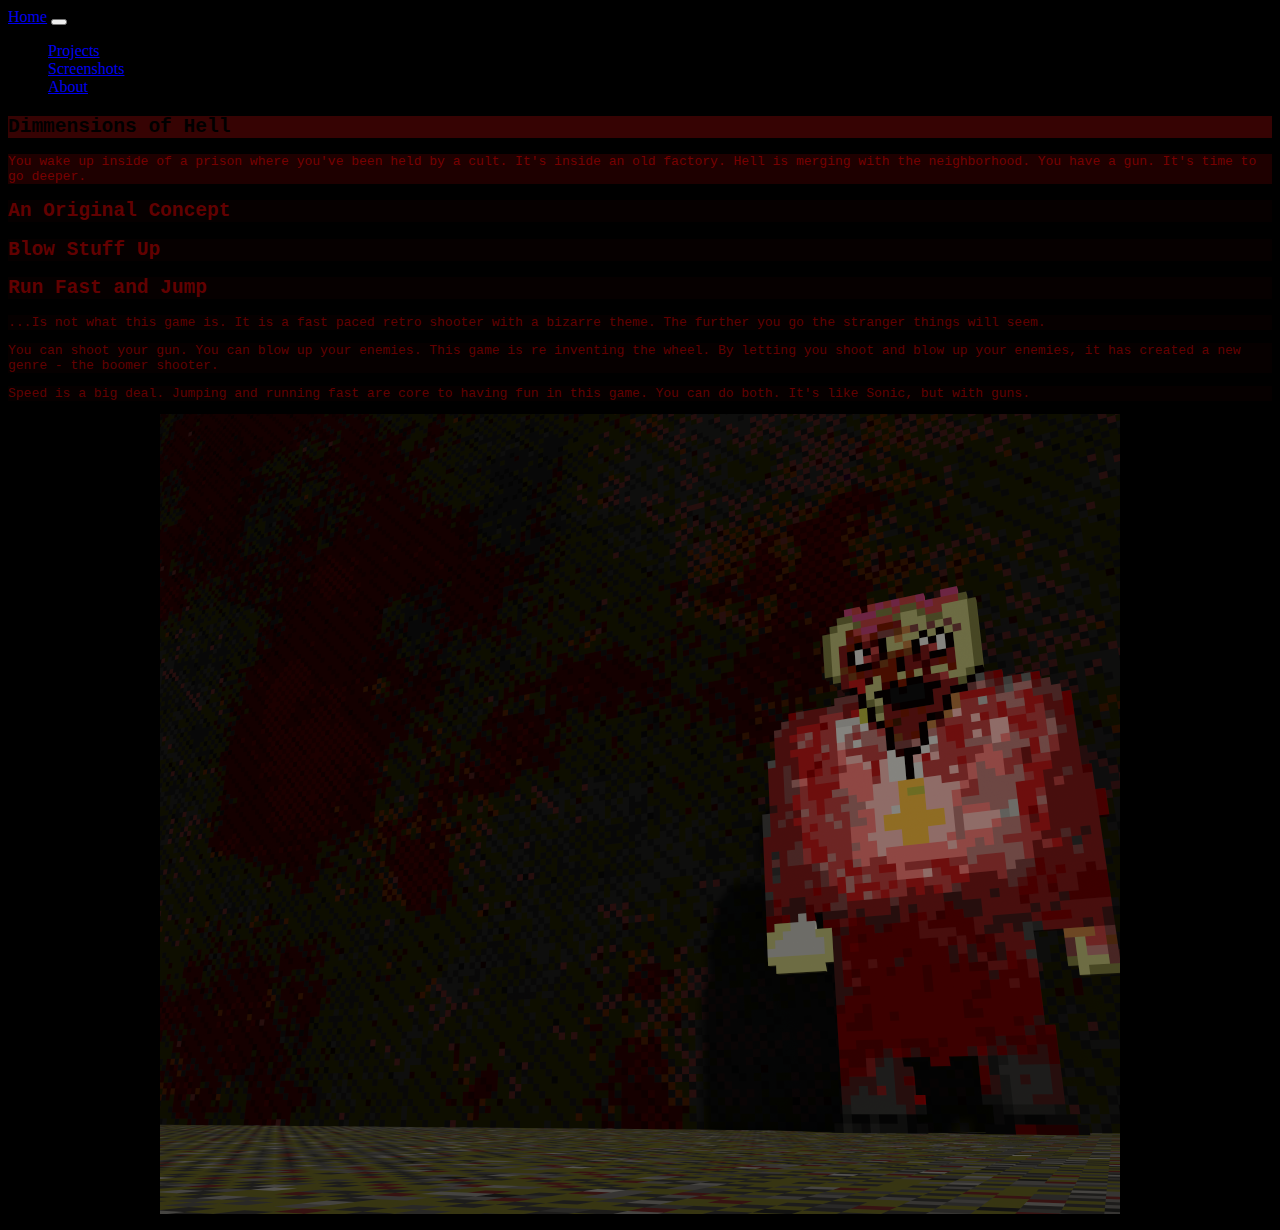
==== hellgame.html @ 70480296 "adding homepage and nav for screenshots/about page" ====
<!DOCTYPE html>
<html>
<head>
	<meta charset="utf-8">
	<meta name="viewport" content="width=device-width, initial-scale=1">
	<title></title>
	<link rel="stylesheet" href="https://cdn.jsdelivr.net/npm/bootstrap@4.1.3/dist/css/bootstrap.min.css" integrity="sha384-MCw98/SFnGE8fJT3GXwEOngsV7Zt27NXFoaoApmYm81iuXoPkFOJwJ8ERdknLPMO" crossorigin="anonymous">
	<style>
		body {
			background-color: rgb(0, 0, 0);
		}
		h2{
			font-family: monospace;
		}
		.title{
			font-family: monospace;
			color: black;
			background-color: rgba(99, 8, 8, 0.316);
		}
		.story{
			font-family: monospace;
			color: rgb(119, 0, 0);
			background-color: rgba(139, 0, 0, 0.214);
		}
		.header{
			font-family: monospace;
			color: rgb(98, 0, 0);
			background-color: rgba(23, 0, 0, 0.242);
		}
		#toprow{
			margin-top: 20px;
			background-color: rgb(35, 0, 0);
		}
	</style>
</head>
<body>
    <nav class="navbar navbar-expand-lg navbar-dark bg-dark">
        <a class="navbar-brand" href="index.html">Home</a>
        <button class="navbar-toggler" type="button" data-toggle="collapse" data-target="#navbarNav" aria-controls="navbarNav" aria-expanded="false" aria-label="Toggle navigation">
            <span class="navbar-toggler-icon"></span>
        </button>
        <div class="collapse navbar-collapse" id="navbarNav">
            <ul class="navbar-nav">
                <li class="nav-item">
                    <a class="nav-link" href="hellgame.html">Projects</a>
                </li>
                <li class="nav-item">
                    <a class="nav-link" href="screenshots.html">Screenshots</a>
                </li>
                <li class="nav-item">
                    <a class="nav-link" href="about.html">About</a>
                </li>
            </ul>
        </div>
    </nav>
	<div class="container">
		<div class="row" id="toprow">
			<div class="col-sm text-center">
				<h2 class="title">Dimmensions of Hell</h2>
			</div>
		</div>
	</div>
	<!--Description div-->
	<div class="container">
		<div class="row" class="story">
			<div class="col-sm text-center">
				<p class="story">You wake up inside of a prison where you've been held by a cult. It's inside an old factory. Hell is merging with the
					neighborhood. You have a gun. It's time to go deeper.<p>
			</div>
		</div>

		<div class="container">
			<div class="row">
				<div class="col-sm">
					<h2 class="header">An Original Concept</h2>
				</div>
				<div class="col-sm text-center">
					<h2 class="header">Blow Stuff Up</h2>
				</div>
				<div class="col-sm">
					<h2 class="header">Run Fast and Jump</h2>
				</div>
			</div>
		</div>

		<div class="container">
			<div class="row">
				<div class="col-sm">
					<p class="header"> ...Is not what this game is. It is a fast paced retro shooter with a bizarre theme. The further you go the 
						stranger things will seem. 
					</p>
				</div>
				<div class="col-sm text-center">
					<p class="header"> You can shoot your gun. You can blow up your enemies. This game is re inventing the wheel. By letting you shoot
						and blow up your enemies, it has created a new genre - the boomer shooter.
					</p>
				</div>
				<div class="col-sm">
					<p class="header"> Speed is a big deal. Jumping and running fast are core to having fun in this game. You can do both. It's like Sonic, but with guns.
					</p>
				</div>
			</div>
		</div>

		<div id="carouselExample" class="carousel slide" data-ride="carousel">
			<div class="carousel-inner">
				<div class="carousel-item active">
					<center><img src="Settings.png" class="img-fluid" alt="Responsive image"></center>
				</div>
			</div>
		</div>
	</div>

	<script src="https://code.jquery.com/jquery-3.3.1.slim.min.js" integrity="sha384-q8i/X+965DzO0rT7abK41JStQIAqVgRVzpbzo5smXKp4YfRvH+8abtTE1Pi6jizo" crossorigin="anonymous"></script>
	<script src="https://cdn.jsdelivr.net/npm/popper.js@1.14.3/dist/umd/popper.min.js" integrity="sha384-ZMP7rVo3mIykV+2+9J3UJ46jBk0WLaUAdn689aCwoqbBJiSnjAK/l8WvCWPIPm49" crossorigin="anonymous"></script>
	<script src="https://stackpath.bootstrapcdn.com/bootstrap/4.1.3/js/bootstrap.min.js" integrity="sha384-ChfqqxuZUCnJSK3+MXmPNIyE6ZbWh2IMqE241rYiqJxyMiZ6OW/JmZQ5stwEULTy" crossorigin="anonymous"></script>
</body>
</html>
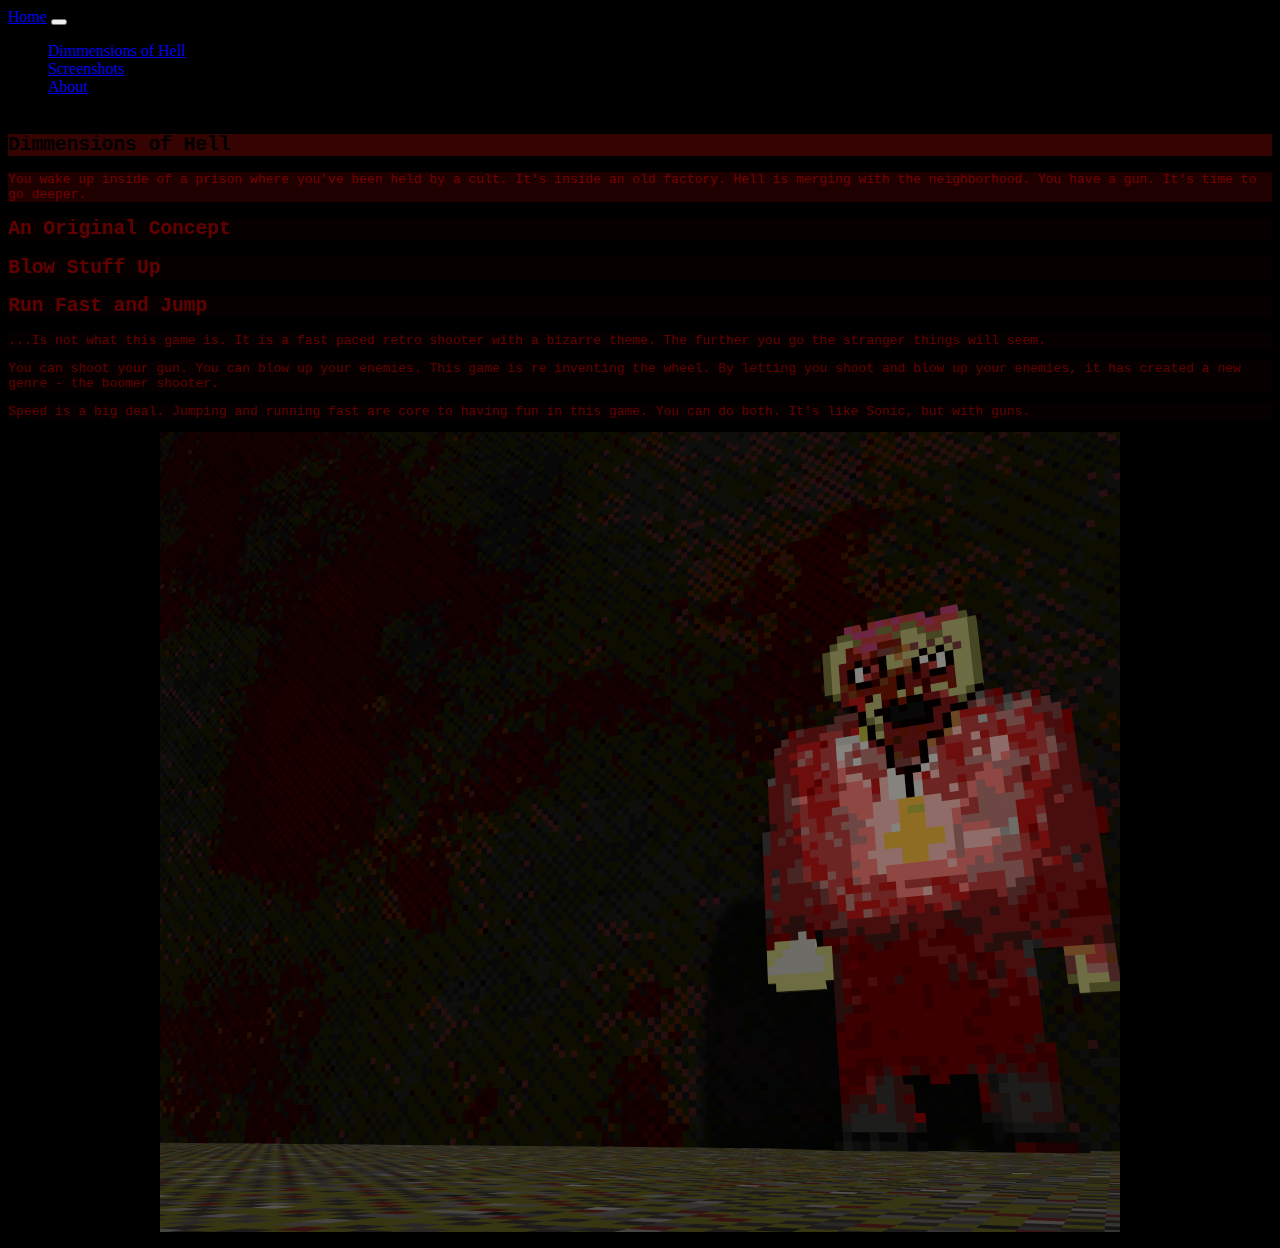
==== commit 43c1e3fa: "added pages with examples and links" ====
--- a/hellgame.html
+++ b/hellgame.html
@@ -42,14 +42,14 @@
         <div class="collapse navbar-collapse" id="navbarNav">
             <ul class="navbar-nav">
                 <li class="nav-item">
-                    <a class="nav-link" href="hellgame.html">Projects</a>
+                    <a class="nav-link" href="hellgame.html">Dimmensions of Hell</a>
                 </li>
                 <li class="nav-item">
                     <a class="nav-link" href="screenshots.html">Screenshots</a>
                 </li>
                 <li class="nav-item">
                     <a class="nav-link" href="about.html">About</a>
-                </li>
+                </li>s
             </ul>
         </div>
     </nav>
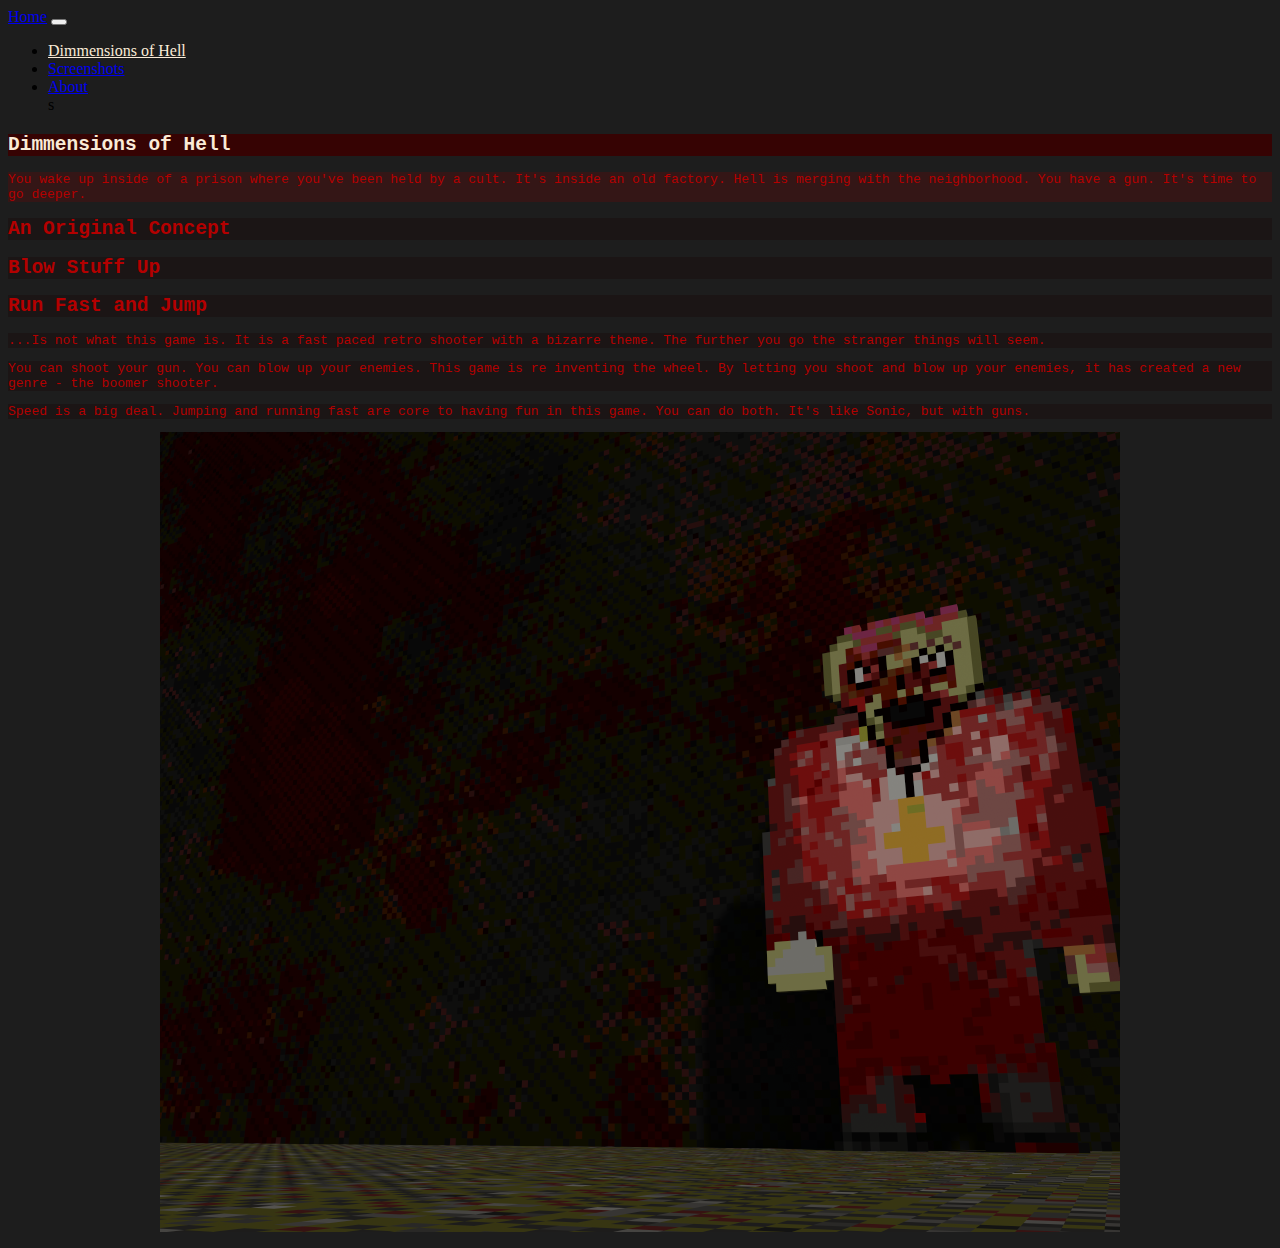
==== commit a7eb4363: "added pages with examples and links" ====
--- a/hellgame.html
+++ b/hellgame.html
@@ -7,24 +7,24 @@
 	<link rel="stylesheet" href="https://cdn.jsdelivr.net/npm/bootstrap@4.1.3/dist/css/bootstrap.min.css" integrity="sha384-MCw98/SFnGE8fJT3GXwEOngsV7Zt27NXFoaoApmYm81iuXoPkFOJwJ8ERdknLPMO" crossorigin="anonymous">
 	<style>
 		body {
-			background-color: rgb(0, 0, 0);
+			background-color: rgba(0, 0, 0, 0.888);
 		}
 		h2{
 			font-family: monospace;
 		}
 		.title{
 			font-family: monospace;
-			color: black;
+			color: antiquewhite;
 			background-color: rgba(99, 8, 8, 0.316);
 		}
 		.story{
 			font-family: monospace;
-			color: rgb(119, 0, 0);
+			color: rgb(181, 0, 0);
 			background-color: rgba(139, 0, 0, 0.214);
 		}
 		.header{
 			font-family: monospace;
-			color: rgb(98, 0, 0);
+			color: rgb(180, 0, 0);
 			background-color: rgba(23, 0, 0, 0.242);
 		}
 		#toprow{
@@ -42,7 +42,7 @@
         <div class="collapse navbar-collapse" id="navbarNav">
             <ul class="navbar-nav">
                 <li class="nav-item">
-                    <a class="nav-link" href="hellgame.html">Dimmensions of Hell</a>
+                    <a class="nav-link" href="hellgame.html" style="color: antiquewhite;">Dimmensions of Hell</a>
                 </li>
                 <li class="nav-item">
                     <a class="nav-link" href="screenshots.html">Screenshots</a>
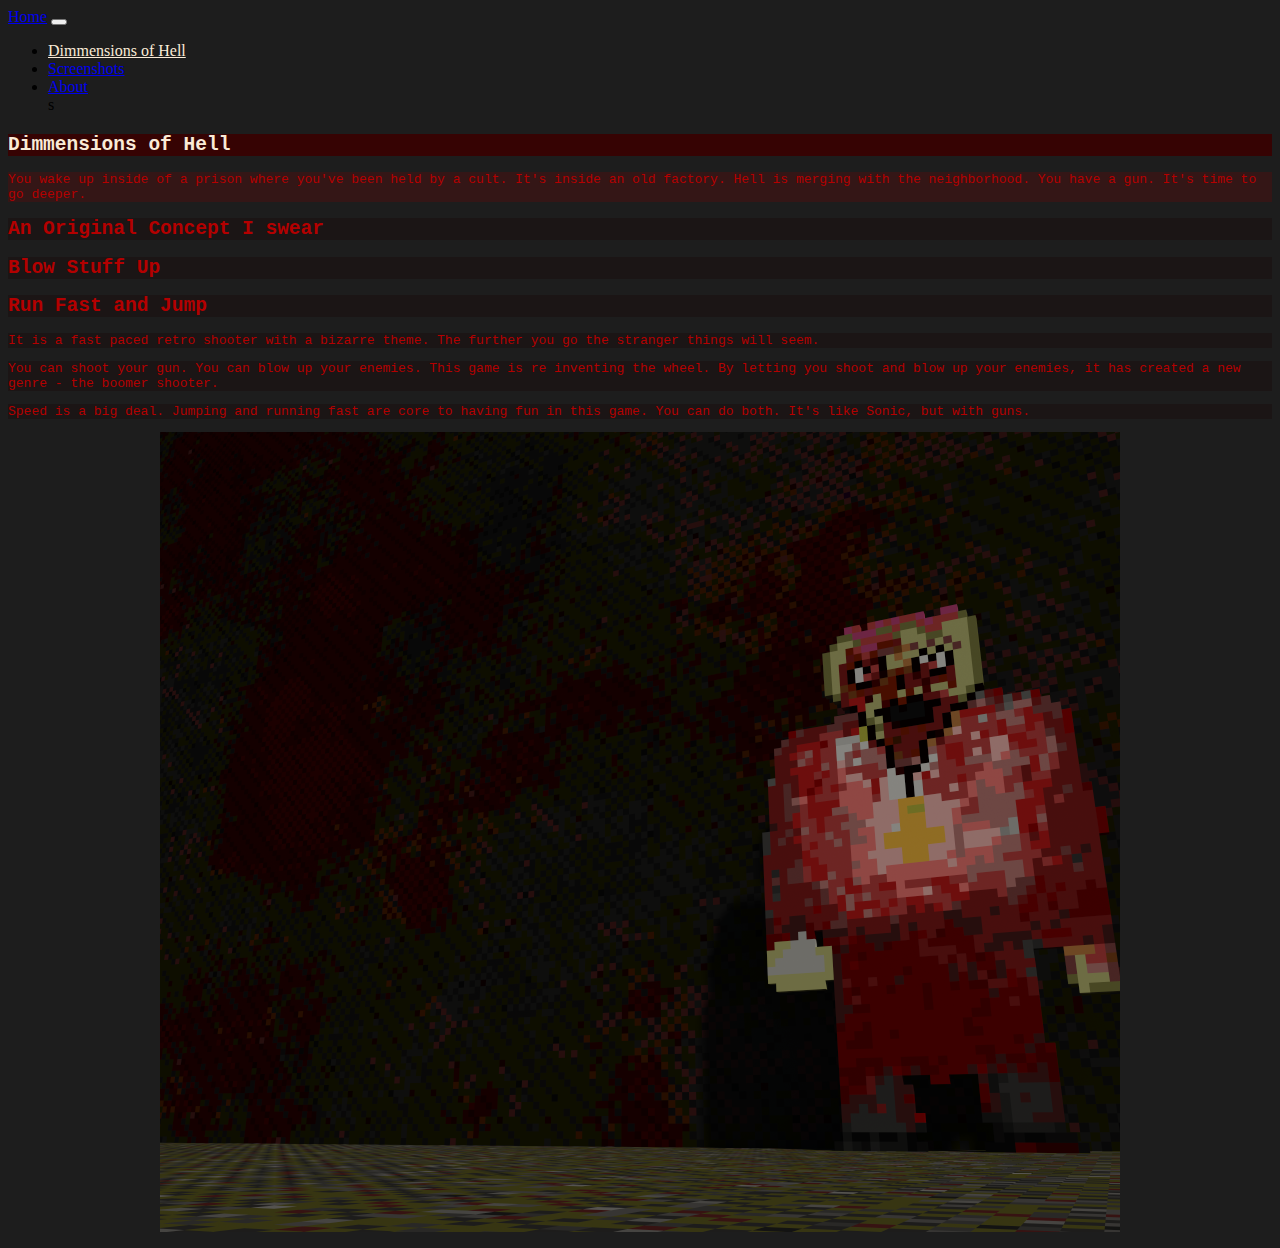
==== commit 1c170ab6: "replaced css to make it mobile responsive" ====
--- a/hellgame.html
+++ b/hellgame.html
@@ -72,7 +72,7 @@
 		<div class="container">
 			<div class="row">
 				<div class="col-sm">
-					<h2 class="header">An Original Concept</h2>
+					<h2 class="header">An Original Concept I swear</h2>
 				</div>
 				<div class="col-sm text-center">
 					<h2 class="header">Blow Stuff Up</h2>
@@ -86,7 +86,7 @@
 		<div class="container">
 			<div class="row">
 				<div class="col-sm">
-					<p class="header"> ...Is not what this game is. It is a fast paced retro shooter with a bizarre theme. The further you go the 
+					<p class="header"> It is a fast paced retro shooter with a bizarre theme. The further you go the 
 						stranger things will seem. 
 					</p>
 				</div>
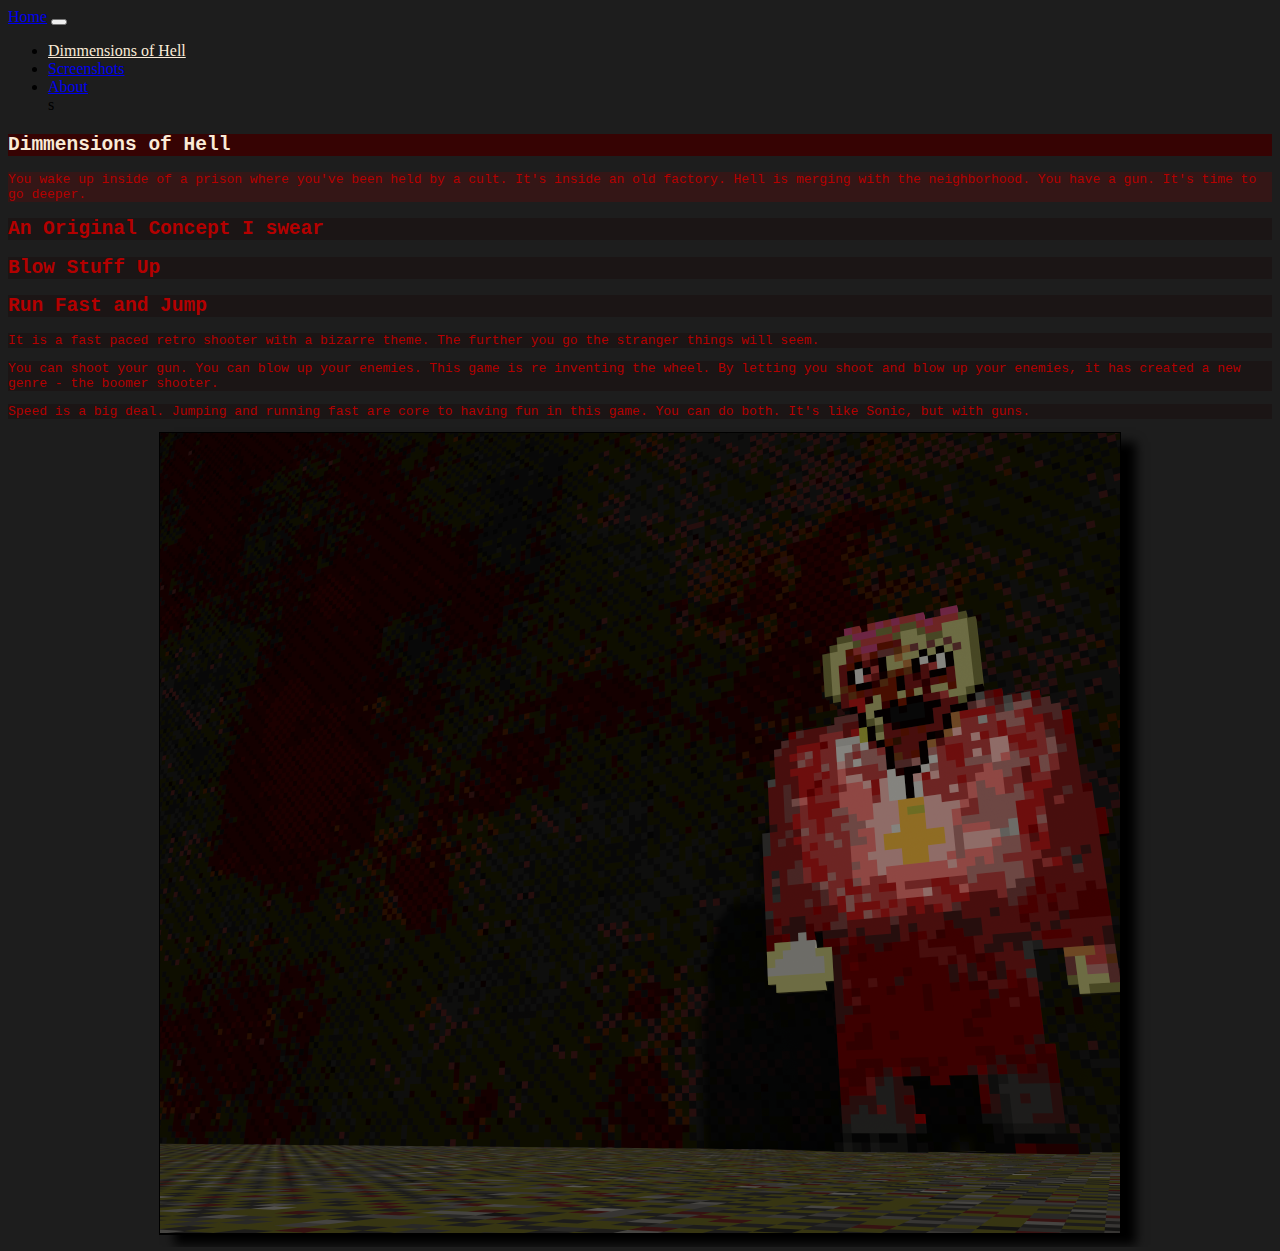
==== commit 5823d685: "replaced css to make it mobile responsive" ====
--- a/hellgame.html
+++ b/hellgame.html
@@ -30,6 +30,13 @@
 		#toprow{
 			margin-top: 20px;
 			background-color: rgb(35, 0, 0);
+		}
+		#screenshots{
+			border-bottom: 2px solid;
+			border-top: 1px solid;
+			border-left: 1px solid;
+			border-right: 1px solid;
+			box-shadow: 15px 10px 10px black;
 		}
 	</style>
 </head>
@@ -105,7 +112,7 @@
 		<div id="carouselExample" class="carousel slide" data-ride="carousel">
 			<div class="carousel-inner">
 				<div class="carousel-item active">
-					<center><img src="Settings.png" class="img-fluid" alt="Responsive image"></center>
+					<center><img src="Settings.png" class="img-fluid" alt="Responsive image" id="screenshots"></center>
 				</div>
 			</div>
 		</div>
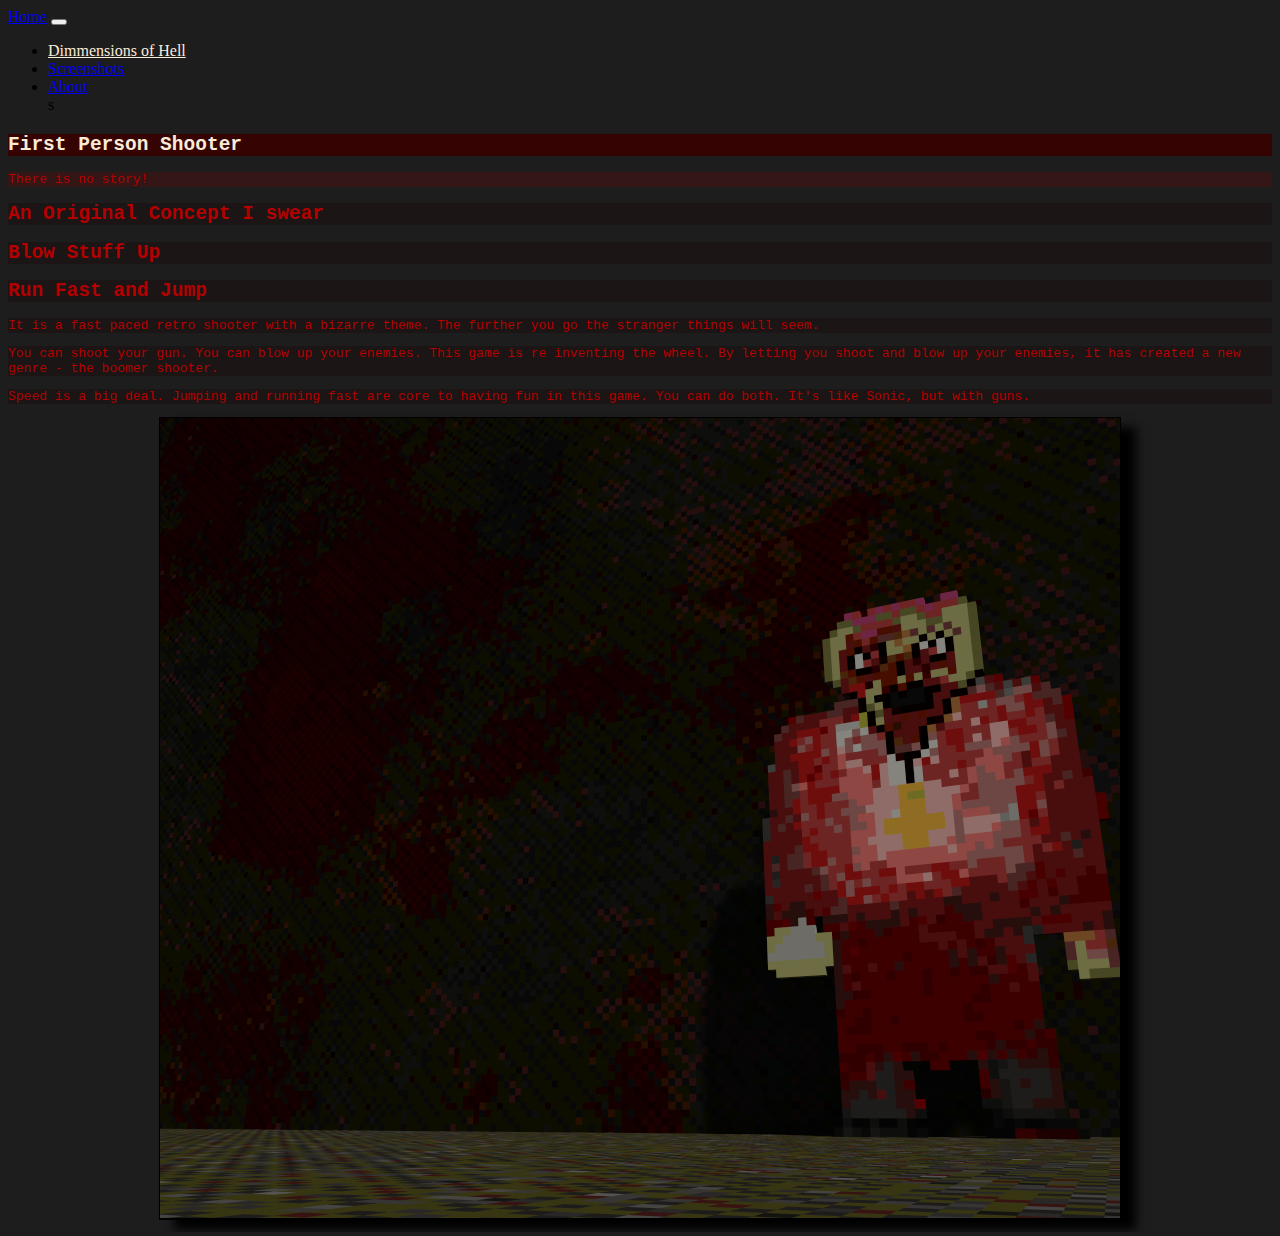
==== commit 9825fd23: "Update hellgame.html" ====
--- a/hellgame.html
+++ b/hellgame.html
@@ -63,7 +63,7 @@
 	<div class="container">
 		<div class="row" id="toprow">
 			<div class="col-sm text-center">
-				<h2 class="title">Dimmensions of Hell</h2>
+				<h2 class="title">First Person Shooter</h2>
 			</div>
 		</div>
 	</div>
@@ -71,8 +71,7 @@
 	<div class="container">
 		<div class="row" class="story">
 			<div class="col-sm text-center">
-				<p class="story">You wake up inside of a prison where you've been held by a cult. It's inside an old factory. Hell is merging with the
-					neighborhood. You have a gun. It's time to go deeper.<p>
+				<p class="story">There is no story!<p>
 			</div>
 		</div>
 
@@ -122,4 +121,4 @@
 	<script src="https://cdn.jsdelivr.net/npm/popper.js@1.14.3/dist/umd/popper.min.js" integrity="sha384-ZMP7rVo3mIykV+2+9J3UJ46jBk0WLaUAdn689aCwoqbBJiSnjAK/l8WvCWPIPm49" crossorigin="anonymous"></script>
 	<script src="https://stackpath.bootstrapcdn.com/bootstrap/4.1.3/js/bootstrap.min.js" integrity="sha384-ChfqqxuZUCnJSK3+MXmPNIyE6ZbWh2IMqE241rYiqJxyMiZ6OW/JmZQ5stwEULTy" crossorigin="anonymous"></script>
 </body>
-</html>+</html>
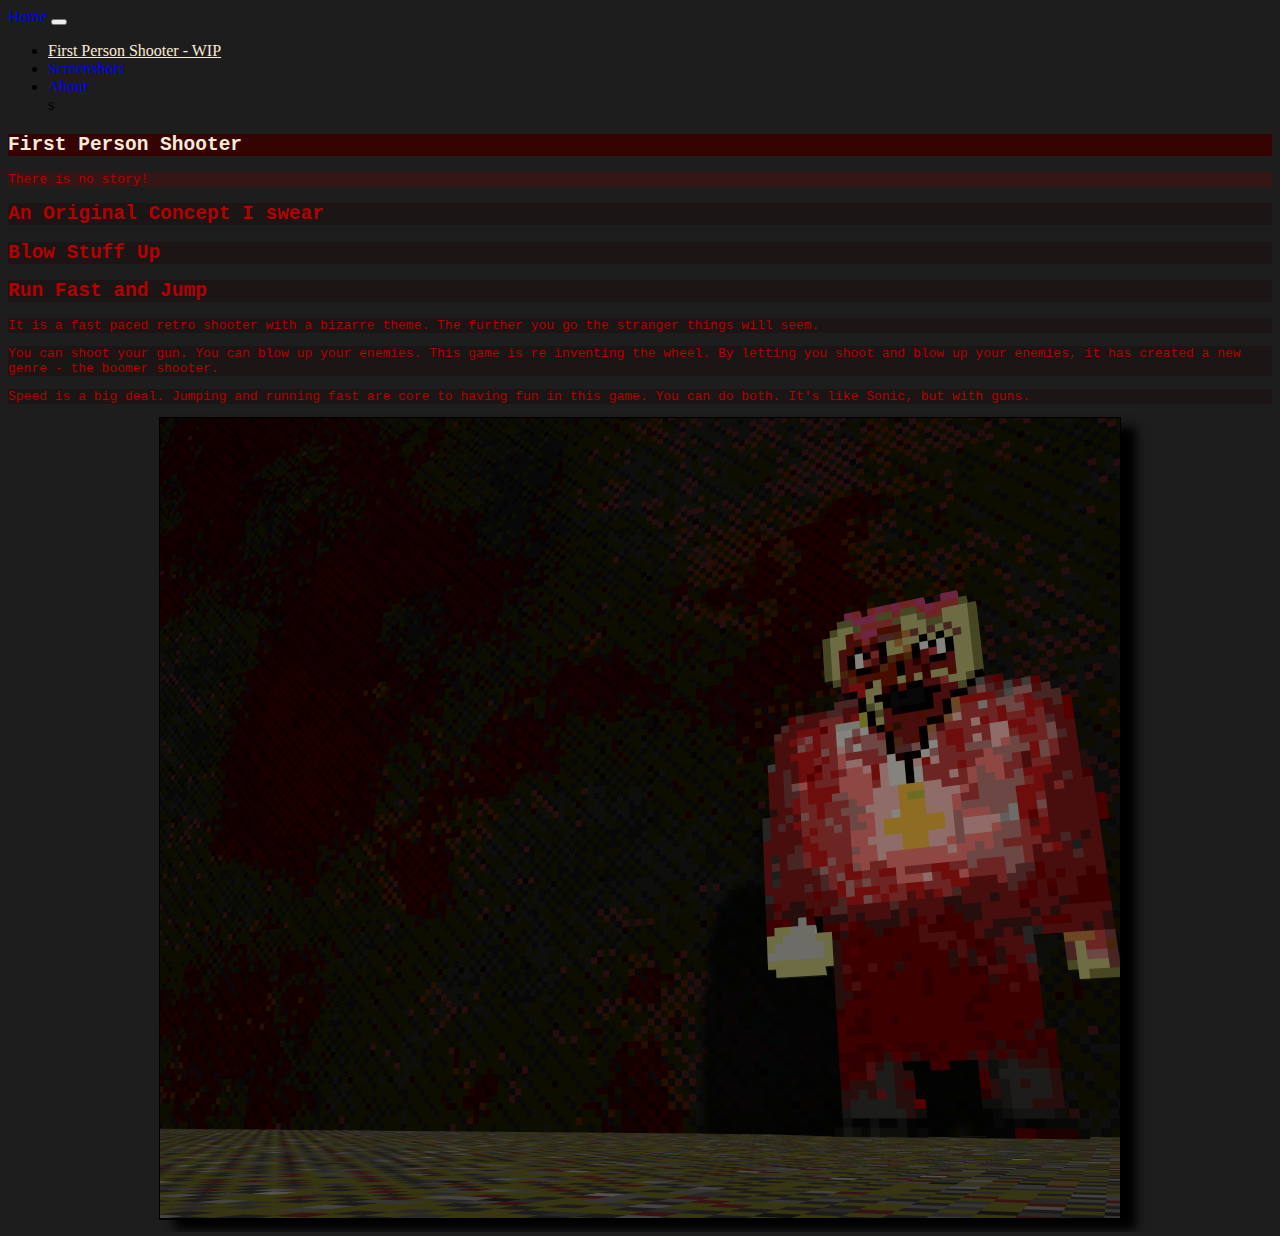
==== commit 3437f7fa: "Update hellgame.html" ====
--- a/hellgame.html
+++ b/hellgame.html
@@ -49,7 +49,7 @@
         <div class="collapse navbar-collapse" id="navbarNav">
             <ul class="navbar-nav">
                 <li class="nav-item">
-                    <a class="nav-link" href="hellgame.html" style="color: antiquewhite;">Dimmensions of Hell</a>
+                    <a class="nav-link" href="hellgame.html" style="color: antiquewhite;">First Person Shooter - WIP</a>
                 </li>
                 <li class="nav-item">
                     <a class="nav-link" href="screenshots.html">Screenshots</a>
